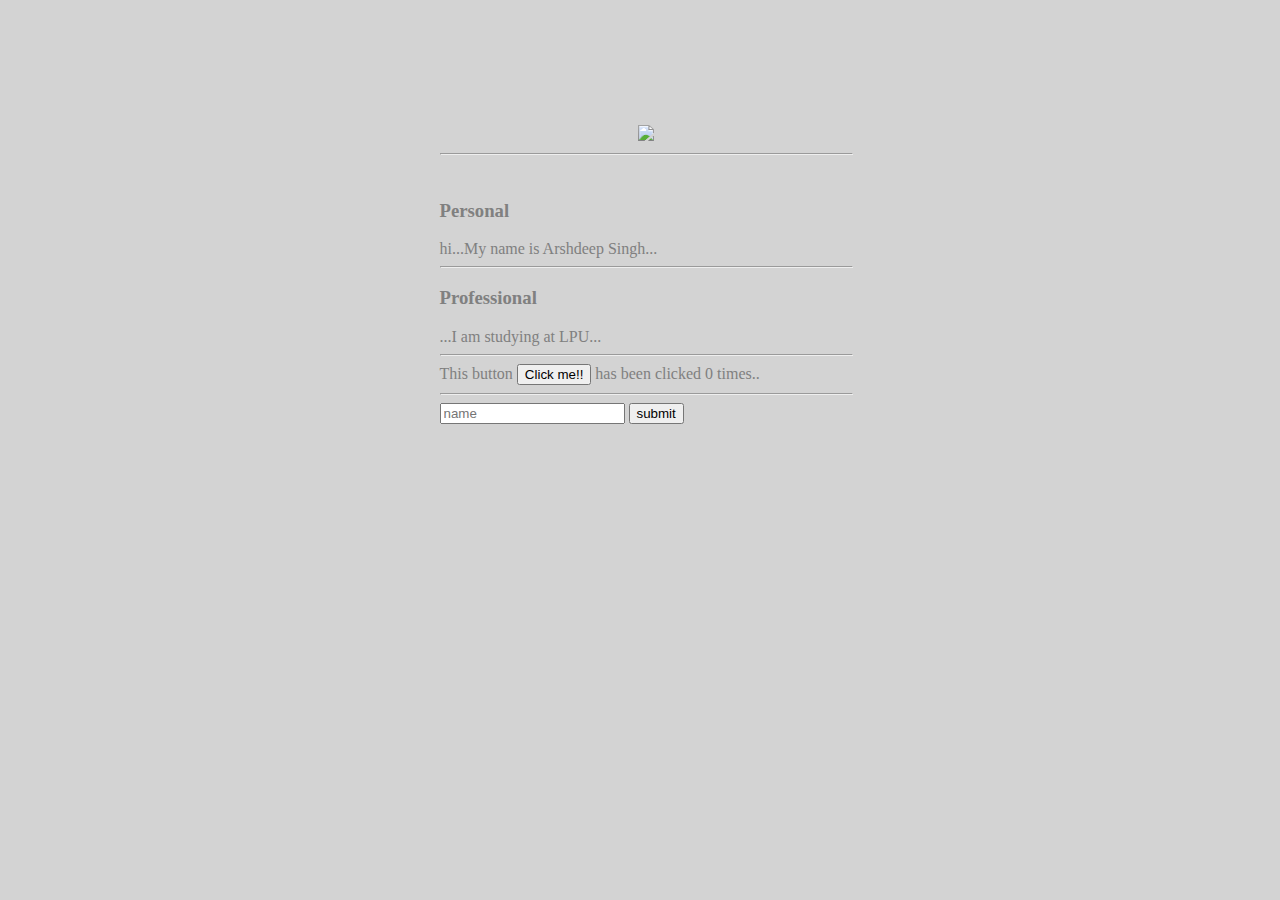
==== ui/index.html @ ea4ab37b "[imad-console] Updates ui/index.html" ====
<!doctype html>
<html>
    <head>
        <link href="/ui/style.css" rel="stylesheet" />
    </head>
    <body>
        <div class="container">
            
            <div class="center">
                <img id='madi' src="/ui/madi.png" class="img-medium"/>
            </div>
            <hr/>
            <br>
            <h3>Personal</h3>
            <div>
                hi...My name is Arshdeep Singh...
            </div>
            <hr/>
            <h3>Professional</h3>
            <div>
               ...I am studying at LPU...
            </div>
            <hr/>
            <div class="footer">
                This button <button id="counter">Click me!!</button> has been clicked <span id="count">0</span> times..
                <hr/>
                <input type="text" id="name" placeholder="name">
                <input type="submit" value="submit" id="submit_btn"> 
                <ul id="listNames">
                </ul>
            </div>
        </div>
        <script type="text/javascript" src="/ui/main.js">
        </script>
    </body>
</html>
---- ui/style.css ----
body {
    font-family: sans-serif;
    background-color: lightgrey;
    margin-top: 75px;
}

.center {
    text-align: center;
}

.text-big {
    font-size: 300%;
}

.bold {
    font-weight: bold;
}

.img-medium {
    height: 200px;
}

.container{
max-width: 413px;
margin: 0px auto;
color: grey;
font-family: century gothic;
padding-top: 50px;
padding-left: 12px;
}
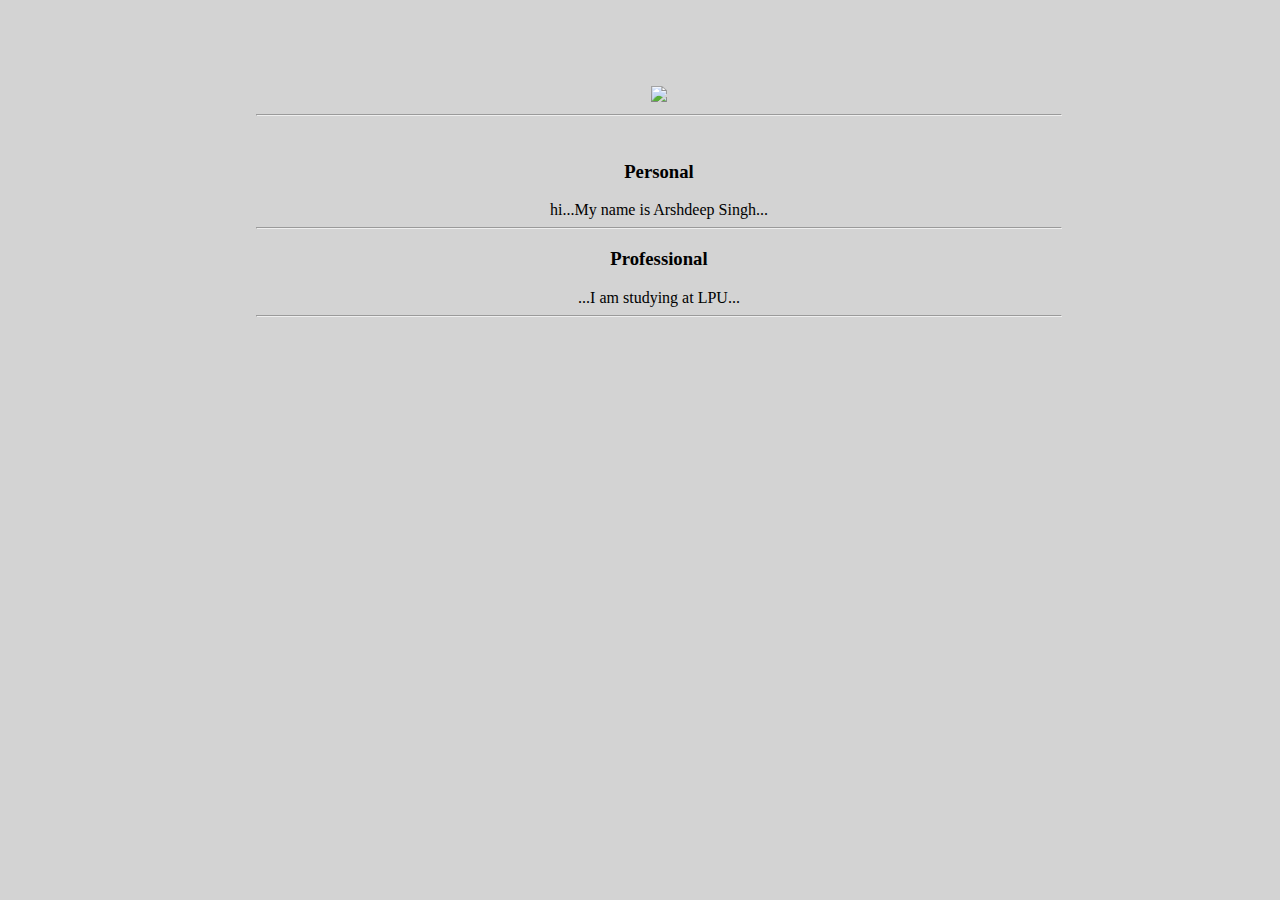
==== commit 1dae325c: "[imad-console] Updates ui/index.html" ====
--- a/ui/index.html
+++ b/ui/index.html
@@ -22,12 +22,6 @@
             </div>
             <hr/>
             <div class="footer">
-                This button <button id="counter">Click me!!</button> has been clicked <span id="count">0</span> times..
-                <hr/>
-                <input type="text" id="name" placeholder="name">
-                <input type="submit" value="submit" id="submit_btn"> 
-                <ul id="listNames">
-                </ul>
             </div>
         </div>
         <script type="text/javascript" src="/ui/main.js">
--- a/ui/style.css
+++ b/ui/style.css
@@ -20,11 +20,15 @@
     height: 200px;
 }
 
-.container{
-max-width: 413px;
-margin: 0px auto;
-color: grey;
-font-family: century gothic;
-padding-top: 50px;
-padding-left: 12px;
+
+
+.container {
+    max-width: 806px;
+    margin: 0 auto;
+    color: black;
+    font-family: century gothic;
+    padding-top: 11px;
+    padding-left: 38px;
+    text-align: center;
 }
+
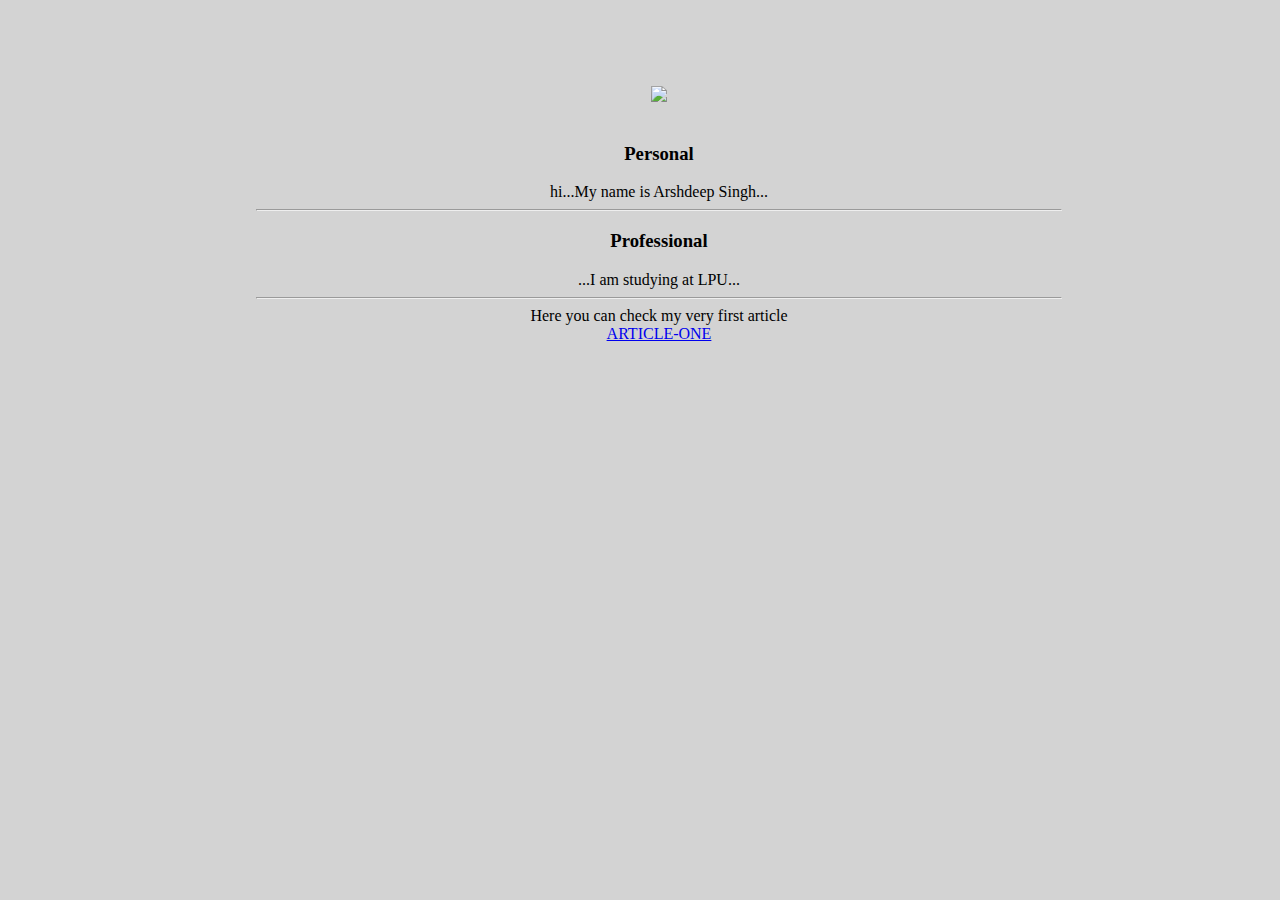
==== commit f5137d80: "[imad-console] Updates ui/index.html" ====
--- a/ui/index.html
+++ b/ui/index.html
@@ -9,7 +9,7 @@
             <div class="center">
                 <img id='madi' src="/ui/madi.png" class="img-medium"/>
             </div>
-            <hr/>
+
             <br>
             <h3>Personal</h3>
             <div>
@@ -22,6 +22,8 @@
             </div>
             <hr/>
             <div class="footer">
+                Here you can check my very first article<br/>
+                <a href="http://deeparsh98.imad.hasura-app.io/article-one">ARTICLE-ONE</a>
             </div>
         </div>
         <script type="text/javascript" src="/ui/main.js">
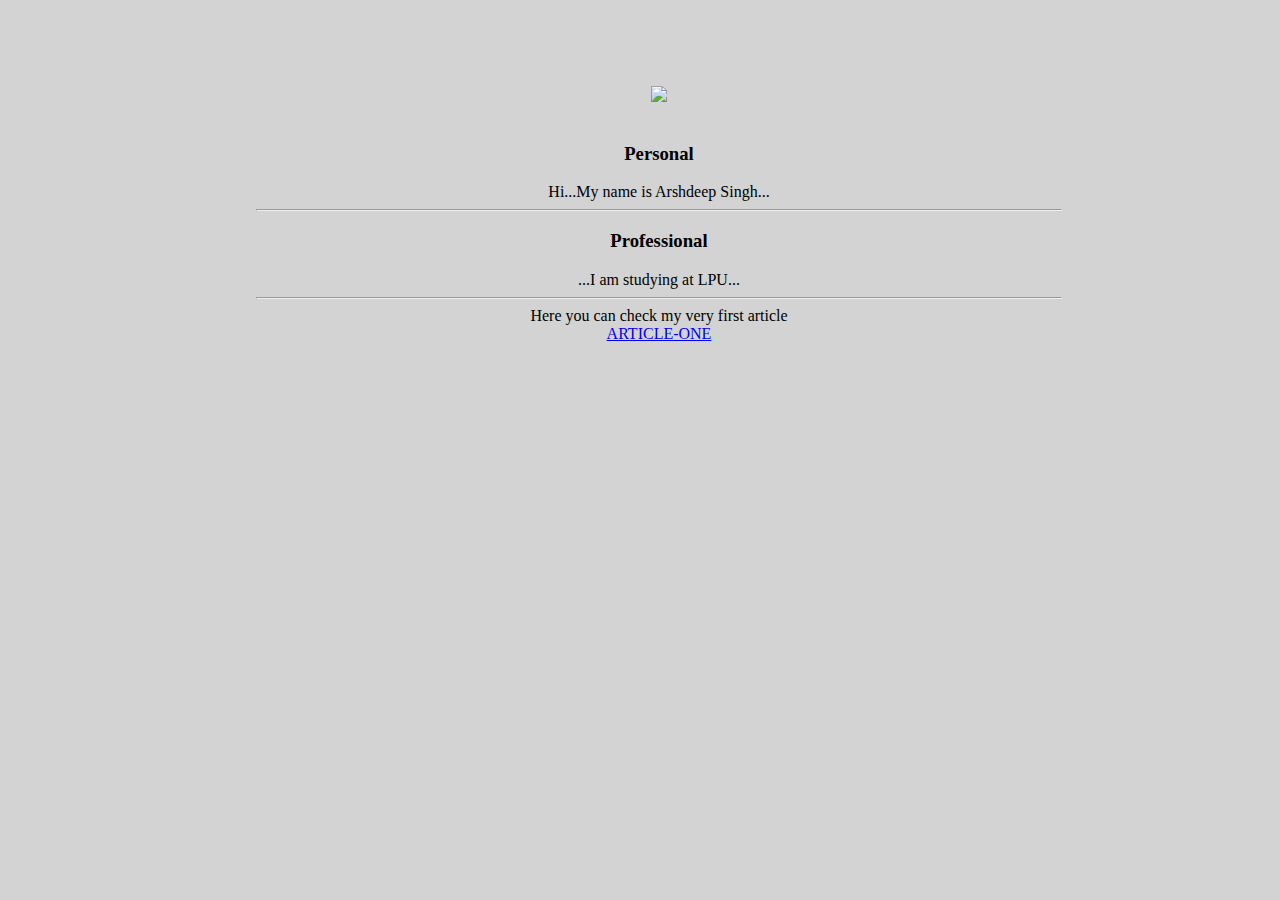
==== commit b0a352ea: "[imad-console] Updates ui/index.html" ====
--- a/ui/index.html
+++ b/ui/index.html
@@ -7,13 +7,13 @@
         <div class="container">
             
             <div class="center">
-                <img id='madi' src="/ui/madi.png" class="img-medium"/>
+                <img id='madi' src="http://www.lpu.in/images/logo/logo.png" class="img-medium"/>
             </div>
 
             <br>
             <h3>Personal</h3>
             <div>
-                hi...My name is Arshdeep Singh...
+                Hi...My name is Arshdeep Singh...
             </div>
             <hr/>
             <h3>Professional</h3>
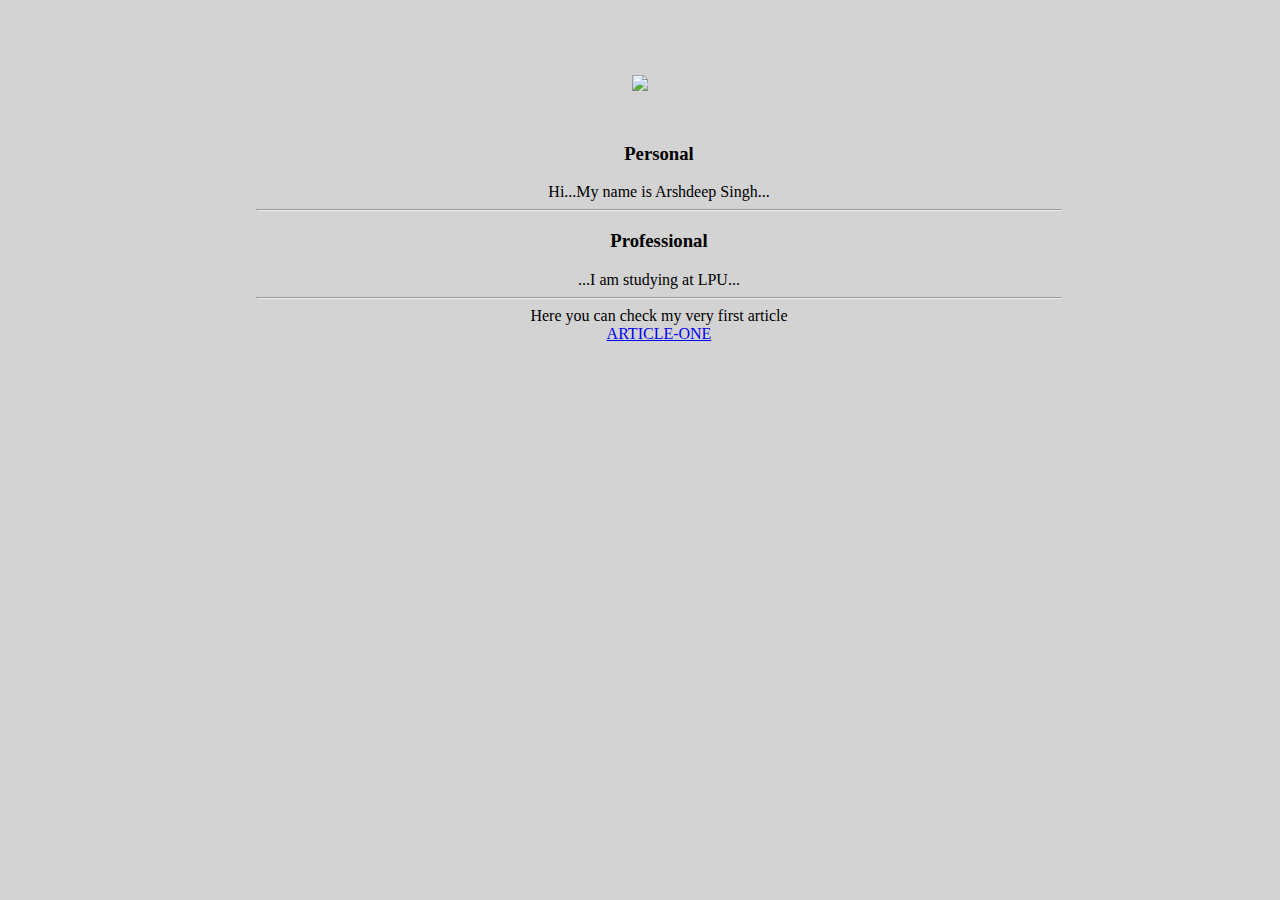
==== commit 2eca9e55: "[imad-console] Updates ui/index.html" ====
--- a/ui/index.html
+++ b/ui/index.html
@@ -4,11 +4,13 @@
         <link href="/ui/style.css" rel="stylesheet" />
     </head>
     <body>
+        <div class="center">
+                <img id='madi' src="http://www.lpu.in/images/logo/logo.png" class="img-medium"/>
+            </div>
+        
         <div class="container">
             
-            <div class="center">
-                <img id='madi' src="http://www.lpu.in/images/logo/logo.png" class="img-medium"/>
-            </div>
+            
 
             <br>
             <h3>Personal</h3>
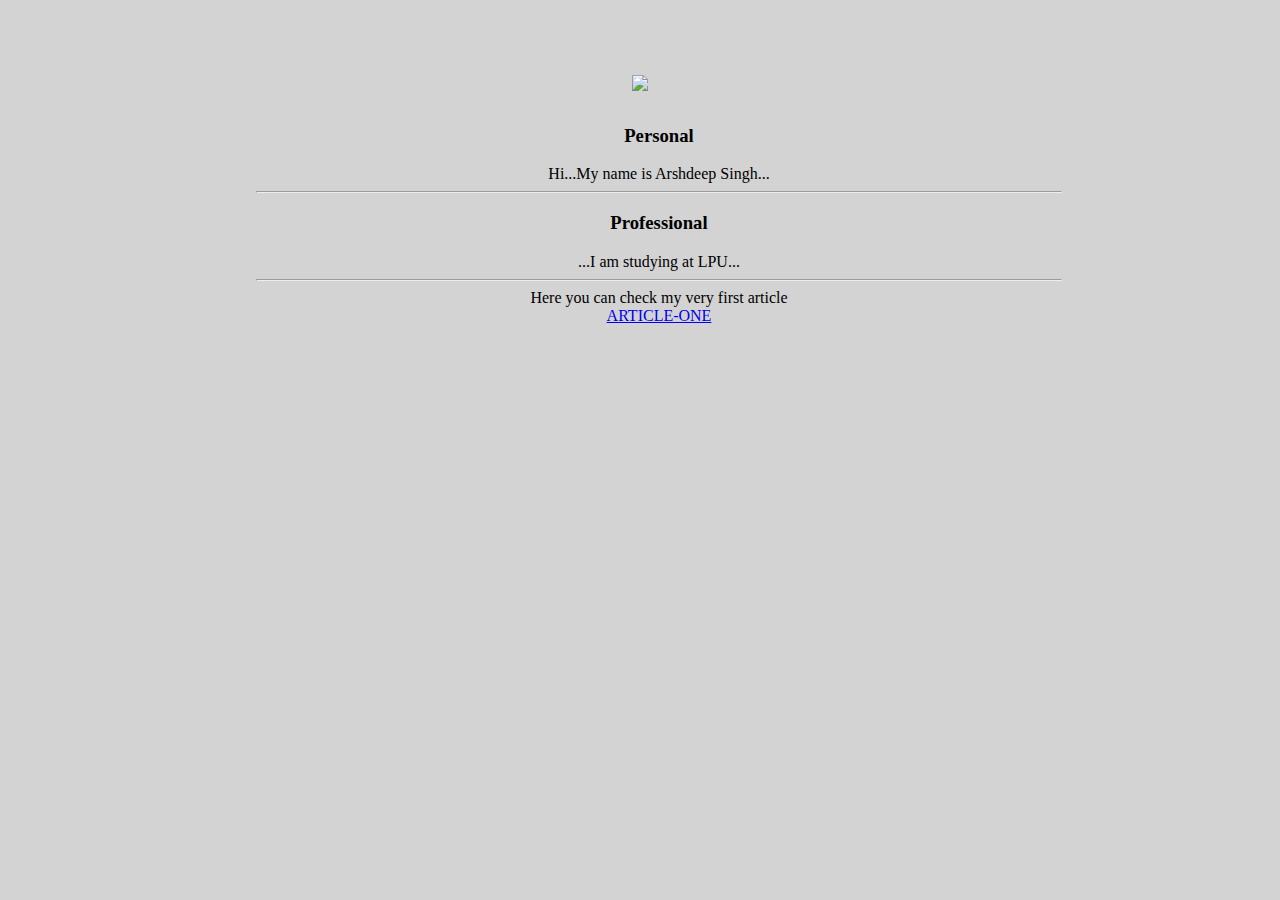
==== commit c6dc1b03: "[imad-console] Updates ui/index.html" ====
--- a/ui/index.html
+++ b/ui/index.html
@@ -10,9 +10,6 @@
         
         <div class="container">
             
-            
-
-            <br>
             <h3>Personal</h3>
             <div>
                 Hi...My name is Arshdeep Singh...
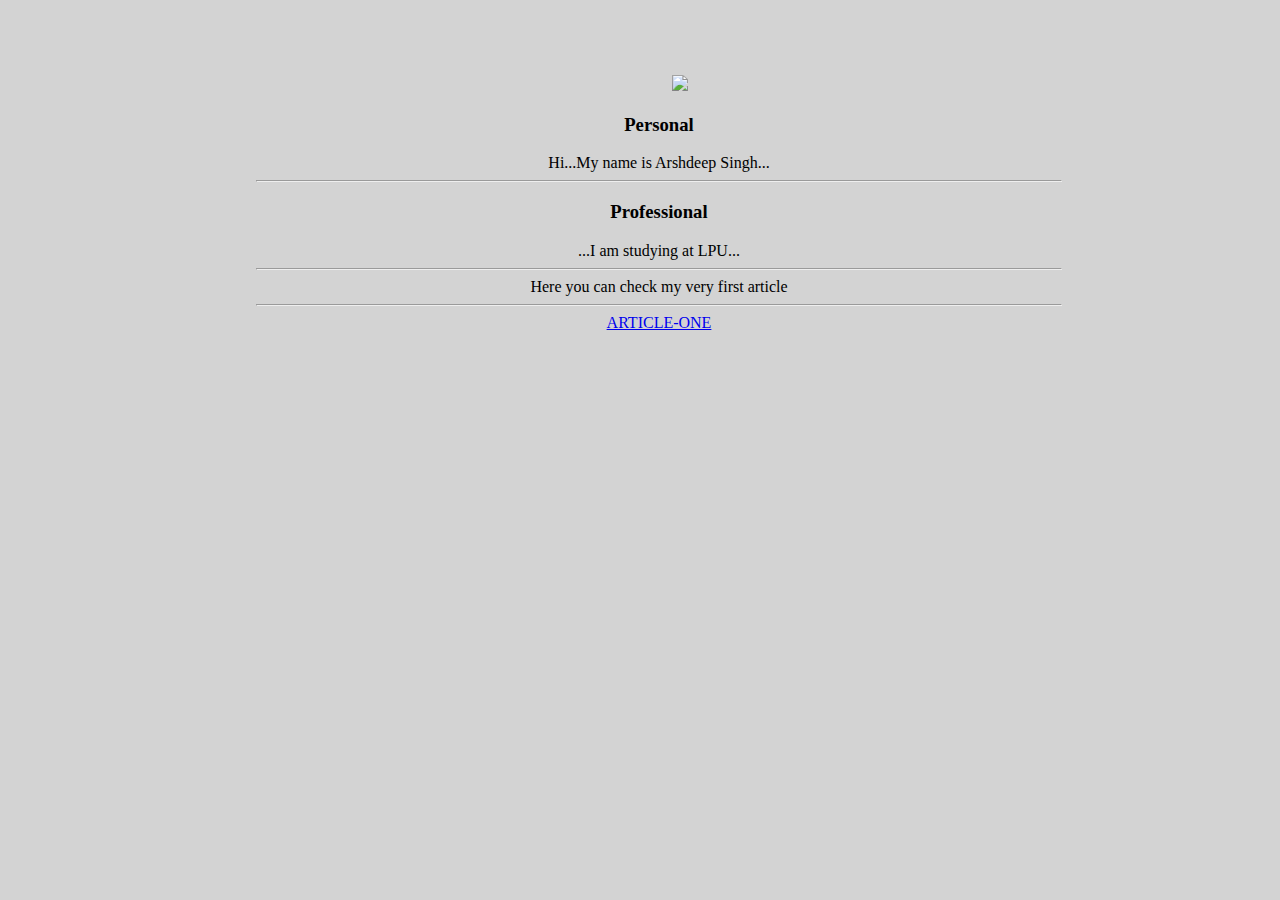
==== commit 06815d61: "[imad-console] Updates ui/index.html" ====
--- a/ui/index.html
+++ b/ui/index.html
@@ -21,7 +21,7 @@
             </div>
             <hr/>
             <div class="footer">
-                Here you can check my very first article<br/>
+                Here you can check my very first article<br/><hr/>
                 <a href="http://deeparsh98.imad.hasura-app.io/article-one">ARTICLE-ONE</a>
             </div>
         </div>
--- a/ui/style.css
+++ b/ui/style.css
@@ -6,6 +6,8 @@
 
 .center {
     text-align: center;
+    margin-top: 10px;
+    padding-left : 80px;
 }
 
 .text-big {
@@ -27,7 +29,7 @@
     margin: 0 auto;
     color: black;
     font-family: century gothic;
-    padding-top: 11px;
+    padding-top: 0px;
     padding-left: 38px;
     text-align: center;
 }
